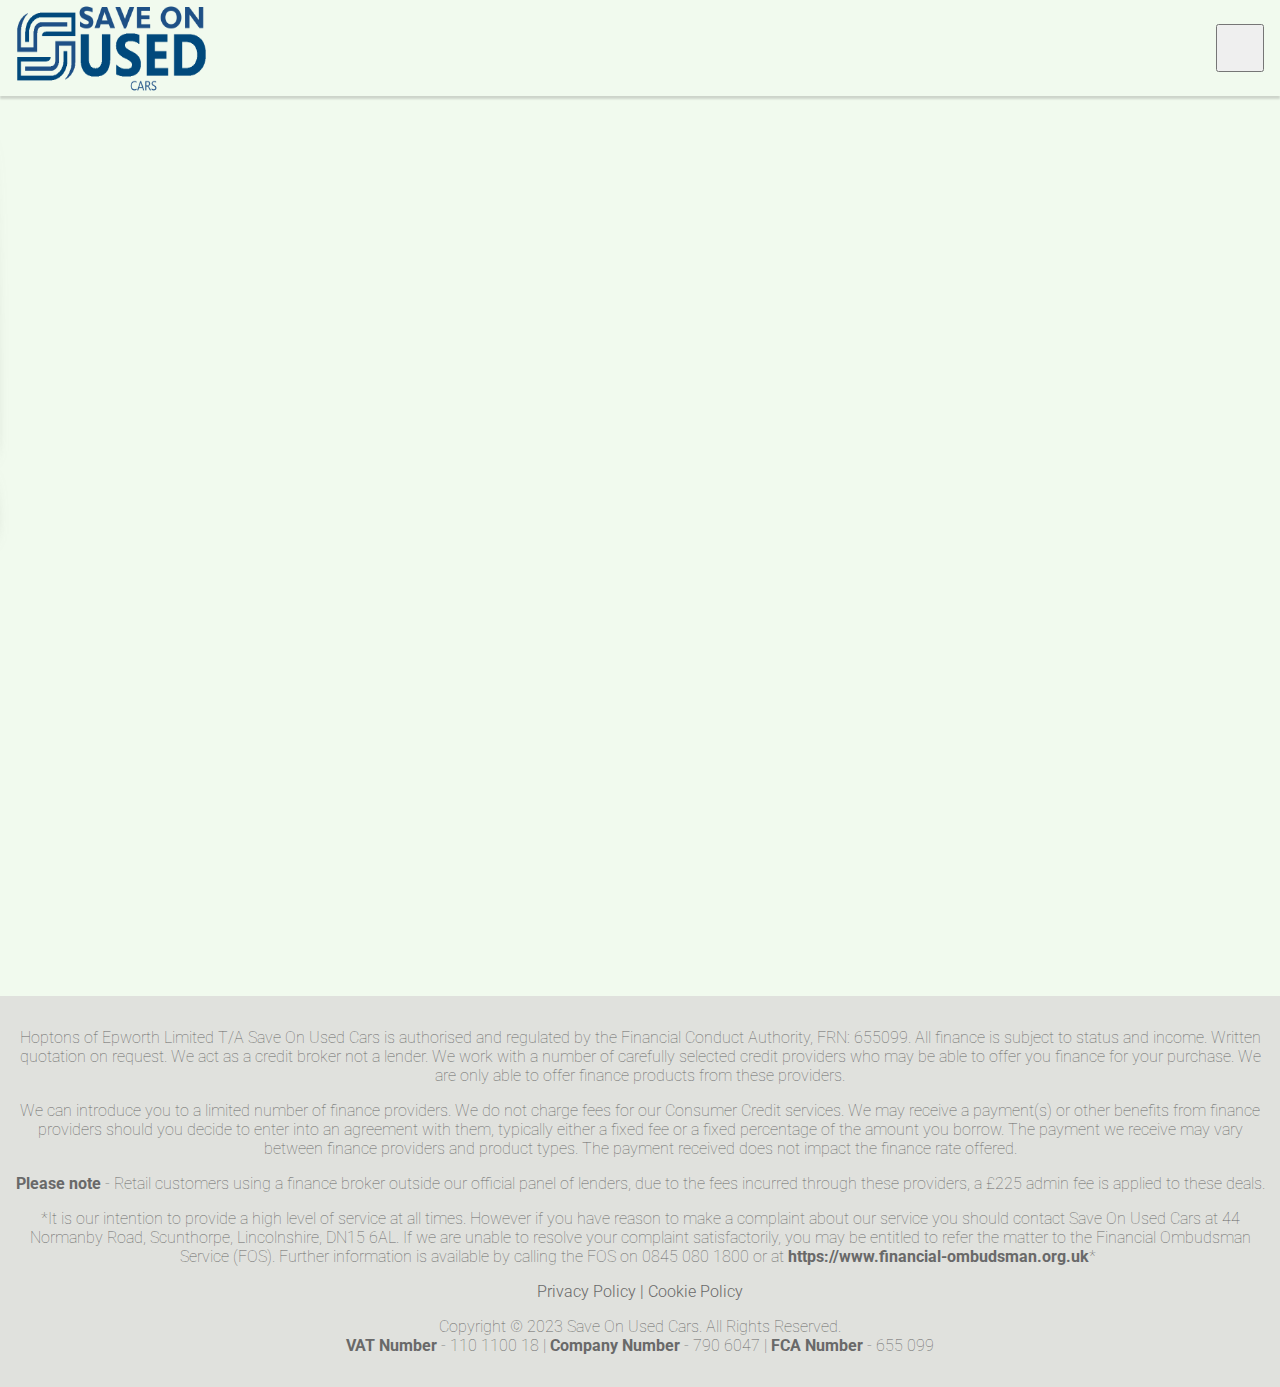
==== car.html @ ed20d9c0 "Created a way to load in and split json data into arrays of objects later used to initialise and dec" ====
<!DOCTYPE html>
<html lang="en">
  <head>
    <meta charset="UTF-8" />
    <meta name="viewport" content="width=device-width, initial-scale=1.0" />
    <title>Car</title>
    <link rel="stylesheet" href="./css/showcase.css" />
    <script type="module" src="./js/main.js" defer></script>
    <link
      rel="stylesheet"
      href="https://cdnjs.cloudflare.com/ajax/libs/font-awesome/6.4.0/css/all.min.css"
      integrity="sha512-iecdLmaskl7CVkqkXNQ/ZH/XLlvWZOJyj7Yy7tcenmpD1ypASozpmT/E0iPtmFIB46ZmdtAc9eNBvH0H/ZpiBw=="
      crossorigin="anonymous"
      referrerpolicy="no-referrer"
    />
    <script type="module" src="./js/main.js" defer></script>
    <link rel="stylesheet" href="/css/main.css" />
  </head>
  <body>
    <main></main>
  </body>
</html>
---- css/showcase.css ----
@import url("https://fonts.googleapis.com/css2?family=Roboto:wght@300;400;700&display=swap");
---- css/main.css ----
@import url("https://fonts.googleapis.com/css2?family=Roboto:wght@300;400;700&display=swap");

:root {
  /* COLORS */
  /* bright set: */
  --colour-feta-white: #f1faee;
  --colour-pearlbush-grey: #e0e1dd;
  --colour-indigo-dye-blue: #01497c;
  /* Dark set */
  --colour-riverbed-blue: #405661;
  --colour-marble-blue: #597081;
  /* Current Colours*/
  --colour-main: var(--colour-feta-white);
  --colour-primary: var(--colour-pearlbush-grey);
  --colour-secondary: var(--colour-indigo-dye-blue);
  --color-text-main: black;
  --color-text-primary: black;
  --color-text-secondary: white;
  /* Fonts */
  --font-sm: 1rem;
  --font-med: 1.5rem;
  --font-lrg: 2rem;
  --font-xl: 3rem;
  --font-xxl: 4rem;

  --font-family-default: "Roboto", sans-serif;
}

/* @media (prefers-color-scheme: dark) {
  body {
    --colour-main: var(--colour-riverbed-blue);
    --colour-primary: var(--colour-marble-blue);
    --colour-secondary: var(--colour-indigo-dye-blue);
  }
} */
*,
*::before,
*::after {
  margin: 0;
  padding: 0;
  box-sizing: border-box;
}
html {
  scroll-behavior: smooth;
}

body {
  background-color: var(--colour-main);
  font-size: 16px;
  font-family: var(--font-family-default);
  overflow-x: hidden;
  font-weight: 300;
}
body strong {
  font-weight: 700;
}
body h1 {
  font-size: var(--font-lrg);
}
body h2 {
  font-size: var(--font-med);
}
body p {
  font-size: var(--font-sm);
}
/* header styles */
header {
  position: relative;
  z-index: 20;
  box-shadow: 0 3px 2px rgba(0, 0, 0, 0.15);
}
header nav.navBar {
  background-color: var(--colour-main);
  position: relative;
  display: flex;
  align-items: center;
  justify-content: space-between;
  padding: 0.5rem 1rem;
  width: 100%;
  max-height: 6rem;
}
header nav.navBar div.navBarLogo {
  aspect-ratio: 291/141;
  max-height: 6rem;
  max-width: 12rem;
  width: 25%;
}
header nav.navBar div.navBarLogo img {
  width: 100%;
  height: 100%;
}
header nav.navBar button.navBarExpandButton {
  aspect-ratio: 1/1;
  max-width: 3rem;
  width: 100%;
}
ul.navLinks {
  position: absolute;
  z-index: 1;
  top: 100%;
  text-decoration: none;
  list-style: none;
  display: grid;
  grid-template-rows: 1fr 12fr;
  grid-auto-columns: 1fr;
  gap: 1rem;
  padding: 2rem 1rem;
  height: 100vh;
  width: 80%;
  left: -80%;
  background-color: var(--colour-primary);
  transition: left 0.25s linear;
}
ul.navLinks.open {
  left: 0;
}
ul.navLinks li {
  background: var(--colour-main);
  width: 100%;
  aspect-ratio: 1/1;
  border-radius: 0.3rem;
  position: relative;
  display: flex;
}
/* ul.navLinks li:first-child a,
ul.navLinks li:nth-child(3) a {
  align-items: ;
} */
ul.navLinks li:last-child {
  width: 100%;
  height: max(4rem, calc(4vw + 1rem));
  padding: 0.5rem;
  grid-column: span 3;
}
ul.navLinks li::before {
  content: "";
  position: absolute;
  inset: 5px;
  transform: translate(6px, 8px);
  z-index: -1;
  background: radial-gradient(ellipse at bottom, dimgray 70%, transparent);
  filter: blur(10px);
}
ul.navLinks li i.icon {
  position: absolute;
  inset: calc(60% - 7vw) 0 0 0;
  text-align: center;
  font-size: 7vw;
  color: var(--colour-secondary);
}

ul.navLinks li ul.navBarShowroomLinks {
  display: none;
}
ul.navLinks li a,
ul.navLinks li span {
  position: absolute;
  text-align: center;
  inset: 0;
  display: flex;
  align-items: end;
  justify-content: center;
  font-size: 4vw;
  color: var(--color-text-primary);
  font-weight: lighter;
  text-decoration: none;
  cursor: pointer;
}
ul.navLinks li span {
  align-items: center;
  font-size: max(4vw, var(--font-lrg));
}

/* end of header styles */

/* main styles */
main {
  position: relative;
  left: 0;
  transition: left 0.25s linear;
  min-height: 100vh;
  width: 100%;
  background: var(--colour-main);
}
main.navLinksisOpen {
  left: 80%;
}
main div.mainBlurMask {
  display: none;
  position: absolute;
  inset: 0;
  transition: opacity 0.25s;
  opacity: 0;
  z-index: 10;
  backdrop-filter: blur(4px);
}
main div.mainBlurMask.on {
  opacity: 1;
  display: block;
}
main div.headerLocationInfo {
  background-color: var(--colour-primary);
  width: 100%;
  height: fit-content;
  padding: 0.2rem;
  position: relative;
  z-index: 9;
}
main section.heroSection {
  height: fit-content;
  padding: 2rem 0.5rem;
  position: relative;
  display: flex;
  flex-direction: column;
  align-items: center;
  gap: 0.5rem;
  z-index: 5;
  overflow: hidden;
}
main section.heroSection div.heroDecorations {
  position: relative;
  z-index: -10;
}
main section.heroSection div.heroDecorations svg.circleOne {
  position: absolute;
  z-index: -5;
  width: 40vw;
  left: 5vw;
  top: -7vw;
}

main section.heroSection h2,
p {
  font-weight: lighter;
}
main section.heroSection h1 {
  font-weight: 5f00;
  text-align: center;
}
main section.heroSection h1 strong {
  font-weight: 700;
  color: var(--colour-indigo-dye-blue);
}
main section.heroSection h2 {
  text-align: center;
  padding: 0 0.5rem;
}
main section.heroSection button.heroCTAButton {
  position: relative;
  max-width: 25rem;
  height: max(4rem, calc(4vw + 1rem));
  max-height: 5.25rem;
  padding: 4vw 0.5rem;
  margin-top: 1rem;
  font-size: max(var(--font-lrg), calc(4vw + 1rem));
  font-family: var(--font-family-default);
  font-weight: 300;
  border: none;
  background: var(--colour-secondary);
  color: var(--color-text-secondary);
  border-radius: 4px;
  display: flex;
  gap: 1rem;
  align-items: center;
  transition: all 0.3s linear;
  cursor: pointer;
}
@media screen and (min-width: 64rem) {
  main section.heroSection button.heroCTAButton {
    font-size: 3.5rem;
    padding: 2.5rem 0.5rem;
  }
}
main section.heroSection button.heroCTAButton::before {
  content: "";
  position: absolute;
  inset: 5px;
  transform: translate(6px, 8px);
  z-index: -1;
  background: radial-gradient(ellipse at bottom, dimgray 70%, transparent);
  filter: blur(10px);
}
main section.heroSection button.heroCTAButton:hover {
  background-color: #405661;
  scale: 1.1;
}
main section.heroSection div.heroReviews {
  margin-top: 1rem;
  font-size: var(--font-sm);
  display: flex;
  flex-direction: column;
  align-items: center;
  gap: 0.25rem;
}
main section.heroSection div.heroReviews span.numberOfStars {
  color: orange;
}
main
  section.heroSection
  div.heroReviews
  div.heroReviewsSiteNumber
  a.websiteLink,
main section.heroSection div.heroReviews span strong {
  color: var(--colour-secondary);
}
main
  section.heroSection
  div.heroReviews
  div.heroReviewsSiteNumber
  a.websiteLink {
  text-decoration: none;
}
main section.heroSection div.heroImage {
  margin-top: 2rem;
  position: relative;
  aspect-ratio: 1.5/1;
  width: 100%;
  max-height: 42rem;
  overflow: hidden-x;
  z-index: -2;
}
main section.heroSection div.heroImage img:first-child {
  position: absolute;
  width: 130%;
  max-width: 79rem;
  right: max(-35%, -20.5rem);
  height: 130%;
  max-height: 53rem;
  bottom: -15%;
  z-index: 1;
  visibility: visible;
}

main section.heroSection div.heroImage svg.circleOne {
  width: 100vw;
  max-width: 64rem;
  position: absolute;
  left: min(0%, 19.2rem);
  bottom: -10%;
  z-index: -1;
}
main section.heroSection div.heroImage svg.rectangleOne {
  width: 115vw;
  max-width: 98rem;
  position: absolute;
  bottom: max(-85vw, -86rem);
  z-index: -1;
  right: max(-10%, -11rem);
  transform: rotate(75deg);
}
main section.aboutUsSection {
  position: relative;
  z-index: 5;
  background-color: lightblue;
  padding: 4rem 1rem;
  display: flex;
  flex-direction: column;
  gap: 1rem;
  border-top: 0.5rem solid var(--colour-secondary);
}
main section.aboutUsSection div.aboutDecorations {
  position: absolute;
  inset: 0;
  display: flex;
  align-items: center;
  justify-content: center;
  overflow: hidden;
  max-width: 64rem;
  margin: auto;
}
main section.aboutUsSection div.aboutDecorations img {
  aspect-ratio: 1/1;
  width: min(70vw, 70vh);
  max-width: 32rem;
  z-index: -1;
  opacity: 0.1;
}
main section.aboutUsSection h1,
main section.aboutUsSection h2,
main section.aboutUsSection p {
  color: var(--colour-riverbed-blue);
  text-align: center;
  font-weight: 300;
  width: 100%;
  max-width: 82rem;
  padding: 0 0.5rem;
  margin: auto;
}
main section.aboutUsSection h1 strong,
main section.aboutUsSection h2 strong {
  color: var(--colour-secondary);
}
main section.aboutUsSection h1 strong {
  font-size: calc(var(--font-xl) + 0.25rem);
}
main section.aboutUsSection h2 {
  font-size: calc(var(--font-lrg) + 0.25rem);
}

main section.aboutUsSection p {
  font-size: calc(var(--font-med) + 0.25rem);
}

main section.carSearchSection {
  padding: 2rem 1rem;
  display: flex;
  flex-direction: column;
  gap: 1rem;
  align-items: center;
  height: 305px;
  transition: height 0.25s linear;
}
main section.carSearchSection h2 {
  color: #3c3c3c;
}
main section.carSearchSection form.carSearchForm {
  display: grid;
  width: 100%;
  grid-template-columns: 1fr 1fr;
  row-gap: 0.5rem;
  column-gap: 0.25rem;
  max-width: 70rem;
  position: relative;
  z-index: 5;
  overflow: hidden;
  height: 154px;
  transition: height 0.25s ease-in-out;
}

main section.carSearchSection button.carSearchMoreOptionsButton {
  outline: none;
  border: none;
  background: none;
  font-size: calc(var(--font-med) - 0.2rem);
  border-bottom: 2px solid black;
  color: #3c3c3c;
}
main section.carSearchSection button.carSearchMoreOptionsButton:hover {
  border-bottom: 2px solid var(--colour-secondary);
  color: var(--colour-secondary);
}
select {
  display: inline-block;
  font: inherit;
  line-height: 1.5;
  margin: 0;
  -webkit-box-sizing: border-box;
  -moz-box-sizing: border-box;
  box-sizing: border-box;
  appearance: none;
  -webkit-appearance: none;
  -moz-appearance: none;
}
main section.carSearchSection form.carSearchForm select {
  padding: 0.5rem;
  border-radius: 0.2rem;
  border: 1px solid var(--colour-primary);
  background: var(--colour-main);
  color: var(--colour-secondary);
  font-weight: 300;
  font-family: var(--font-family-default);
  cursor: pointer;
  position: relative;
}
main section.carSearchSection form.carSearchForm select {
  background-image: linear-gradient(
      45deg,
      transparent 50%,
      var(--colour-secondary) 50%
    ),
    linear-gradient(135deg, var(--colour-secondary) 50%, transparent 50%),
    linear-gradient(to right, #ccc, #ccc);
  background-position: calc(100% - 20px) calc(1em + 2px),
    calc(100% - 15px) calc(1em + 2px), calc(100% - 2.5em) 0.5em;
  background-size: 5px 5px, 5px 5px, 1px 1.5em;
  background-repeat: no-repeat;
}
main section.carSearchSection form.carSearchForm select:focus {
  color: var(--colour-secondary);
}

main section.carSearchSection form.carSearchForm select:focus {
  background-image: linear-gradient(
      45deg,
      var(--colour-secondary) 50%,
      transparent 50%
    ),
    linear-gradient(135deg, transparent 50%, var(--colour-secondary) 50%),
    linear-gradient(to right, #ccc, #ccc);
  background-position: calc(100% - 15px) 1em, calc(100% - 20px) 1em,
    calc(100% - 2.5em) 0.5em;
  background-size: 5px 5px, 5px 5px, 1px 1.5em;
  background-repeat: no-repeat;
  border-color: var(--colour-secondary);
  outline: 0;
}
main section.carSearchSection form.carSearchForm select[lastElement] {
  grid-column: span 2;
  max-width: 35rem;
  width: 100%;
  margin: auto;
}
main section.carSearchSection form.carSearchForm select option {
  font-weight: normal;
  display: block;
  white-space-collapse: collapse;
  text-wrap: nowrap;
  padding: 0.25rem;
}
main section.carSearchSection form.carSearchForm button {
  font-family: var(--font-family-default);
  font-weight: 300;
  border: none;
  background: var(--colour-secondary);
  color: var(--color-text-secondary);
  border-radius: 4px;
  display: flex;
  gap: 2rem;
  align-items: center;
  justify-content: center;
  width: 100%;
  grid-column: span 2;
  transition: all 0.3s linear;
  cursor: pointer;
  padding: 0.5rem;
  font-size: var(--font-lrg);
  max-width: 35rem;
  margin: auto;
  position: relative;
}
main section.carSearchSection form.carSearchForm button::before {
  content: "";
  position: absolute;
  inset: 2px;
  transform: translate(6px, 8px);
  z-index: -1;
  background: radial-gradient(ellipse at bottom, dimgray 70%, transparent);
  filter: blur(10px);
}
main section.contactSection {
  background: var(--colour-secondary);
  display: grid;
  grid: auto;
  color: var(--color-text-secondary);
  padding: 2rem 0;
  position: relative;
  z-index: 5;
}
main section.contactSection div {
  width: 100%;
  max-width: 64rem;
  margin: auto;
  display: flex;
  flex-direction: column;
  gap: 0.25rem;
  align-items: center;
  text-align: center;
  border-bottom: 2px solid var(--color-text-secondary);
  border-image-slice: 1;
  border-image-source: linear-gradient(
    to right,
    transparent,
    var(--color-text-secondary),
    transparent
  );
  margin-bottom: 1rem;
}

main section.contactSection div h2,
main section.contactSection div h3 {
  margin-bottom: 0.5rem;
}
main section.contactSection div p:last-child {
  margin-bottom: 1rem;
}
main section.contactSection div h2 {
  font-size: var(--font-lrg);
  font-weight: 700;
}
main section.contactSection div h3 {
  font-size: var(--font-med);
  font-weight: 400;
}
main section.contactSection div p {
  font-size: calc(var(--font-sm) + 0.25rem);
  font-weight: 300;
}
main section.carCarouselSection {
  display: grid;
  grid-template-columns: 1fr;
  gap: 0.2rem;
  align-items: center;
  place-items: center;
}
main section.carCArouselSection h1 {
  text-align: center;
}
main section.carCarouselSection div.carCarousel {
  position: relative;
  width: 100%;
  max-width: 50rem;
  aspect-ratio: 4/3;
  z-index: 5;
}
main section.carCarouselSection div.carCarousel button.carousel-button {
  position: absolute;
  z-index: 5;
  font-size: 4rem;
  line-height: 25px;
  width: 100%;
  max-width: 4rem;
  background-color: transparent;
  border: 2px solid transparent;
  backdrop-filter: blur(0px);
  height: 100%;
  color: transparent;
  transition: backdrop-filter 0.64s, border 0.64s, color 0.96s;
}
main section.carCarouselSection div.carCarousel button.carousel-button:hover {
  border: 2px solid var(--colour-marble-blue);
  backdrop-filter: blur(3px);
  color: azure;
}
main section.carCarouselSection div.carCarousel button.carousel-button-right {
  right: 0%;
}
main section.carCarouselSection div.carCarousel ul.carousel {
  width: 100%;
  aspect-ratio: 4/3;

  position: relative;
  display: flex;
  align-items: center;
  justify-content: center;
  overflow: hidden;
}
/* @media screen and (min-width: 64rem) {
  main section.carCarouselSection div.carCarousel ul.carousel {
    overflow: visible;
  }
} */

main section.carCarouselSection div.carCarousel li.carCard {
  position: absolute;
  width: 100%;
  left: -100%;
  opacity: 0;
  z-index: -3;
  transition: opacity 1ms, left 650ms;
}
main section.carCarouselSection div.carCarousel li.carCard::before {
  position: absolute;
  color: aliceblue;
  inset: 0 0 100% 0;
  opacity: 1;
  background-color: #40566195;
  display: flex;
  font-size: var(--font-lrg);
  flex-direction: column;
  align-items: center;
  padding-top: 0.35rem;
  justify-content: start;
  transition: inset 0.5s linear;
}
main section.carCarouselSection div.carCarousel li.carCard:hover::before {
  position: absolute;
  inset: 0;
  content: attr(cartitle);
  color: aliceblue;
  opacity: 1;
  background-color: #40566195;
  display: flex;
  font-size: var(--font-lrg);
  flex-direction: column;
  align-items: center;
  padding-top: 0.35rem;
  justify-content: start;
}
main section.carCarouselSection div.carCarousel li.carCard[data-active] {
  left: 0;
  opacity: 1;
  z-index: 1;
}

main
  section.carCarouselSection
  div.carCarousel
  li.carCard[data-direction="right"] {
  left: -100%;
  opacity: 1;
  z-index: -1;
  /*   scale: 0.96;
  opacity: 0.6; */
}
main
  section.carCarouselSection
  div.carCarousel
  li.carCard[data-direction="left"] {
  left: 100%;
  opacity: 1;
  z-index: -1;
  /* scale: 0.96;
  opacity: 0.6; */
}
main section.carCarouselSection div.carCarousel li.carCard[data-transition] {
  z-index: 2;
}
main section.carCarouselSection div.carCarousel li.carCard a {
  position: absolute;
  display: block;
  inset: 0;
  z-index: 0;
}
main section.carCarouselSection div.carCarousel li.carCard img {
  width: 100%;
}

/* end of main styles */
/* footer styles*/
footer section.footerGrid {
  display: grid;
  gap: 1rem;
  grid-template-columns: 1fr;
  position: relative;
  padding: 2rem 0.5rem;
  z-index: 5;
  text-align: center;
  background-color: var(--colour-primary);
}
footer section.footerGrid,
footer section.footerGrid * {
  color: dimgray;
  text-decoration: none;
}
/* footerGrid */
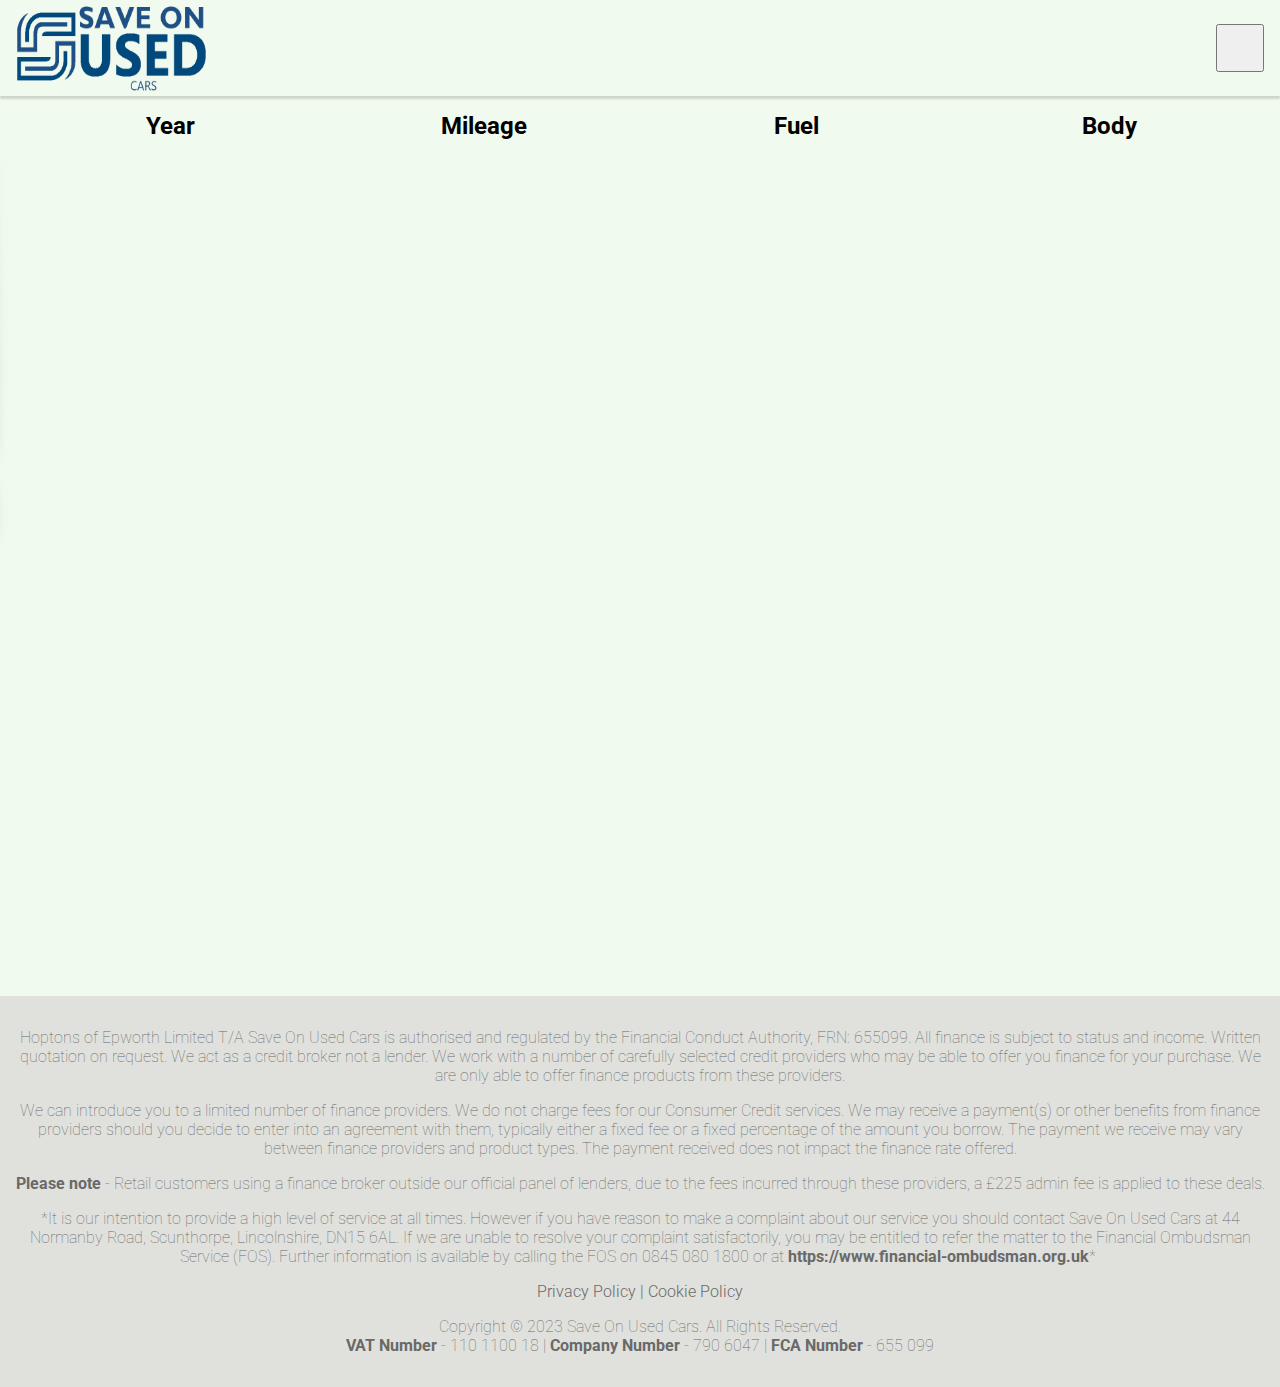
==== commit d54ca3ae: "Major steps forward to completion of this project. Showcase is set up with some functionality still " ====
--- a/car.html
+++ b/car.html
@@ -14,9 +14,33 @@
       referrerpolicy="no-referrer"
     />
     <script type="module" src="./js/main.js" defer></script>
+    <script type="module" src="./js/car.js" defer></script>
     <link rel="stylesheet" href="/css/main.css" />
+    <link rel="stylesheet" href="/css/car.css" />
   </head>
   <body>
-    <main></main>
+    <main>
+      <div class="infobox">
+        <div class="makeModelBox">
+          <h1 class="make"></h1>
+          <h1 class="model"></h1>
+          <a href="" class="sharebutton"></a>
+        </div>
+        <div class="yearMilageFuelBodyBox grid-4">
+          <h2>Year</h2>
+          <h2>Mileage</h2>
+          <h2>Fuel</h2>
+          <h2>Body</h2>
+          <h2 class="year"></h2>
+          <h2 class="mileage"></h2>
+          <h2 class="fuel"></h2>
+          <h2 class="body"></h2>
+        </div>
+        <div class="priceFinanceBox">
+          <h1 class="price"></h1>
+          <h2 class="finance"></h2>
+        </div>
+      </div>
+    </main>
   </body>
 </html>
--- a/css/showcase.css
+++ b/css/showcase.css
@@ -1 +1,133 @@
-@import url("https://fonts.googleapis.com/css2?family=Roboto:wght@300;400;700&display=swap");
+div.container {
+  position: relative;
+  z-index: 0;
+  display: grid;
+  padding: 0.5rem;
+  gap: 0.5rem;
+}
+div.card {
+  position: relative;
+  background-color: var(--colour-main);
+  border-radius: 1% 1% 2% 2% / 1% 1% 2% 2%;
+  /* border-bottom: 2px solid var(--colour-secondary); */
+}
+div.card::before {
+  content: "";
+  position: absolute;
+  inset: 5px;
+  transform: translate(4px, 6px);
+  z-index: -1;
+  background: radial-gradient(ellipse at bottom, dimgray 70%, transparent);
+  filter: blur(10px);
+}
+div.card a {
+  position: absolute;
+  inset: 0;
+}
+.card-top {
+  display: flex;
+  justify-content: space-between;
+  align-items: center;
+  padding: 1rem;
+}
+.card-top-car-names {
+  display: flex;
+  flex-direction: column;
+  gap: 0.25rem;
+}
+.card-top-car-names h1 {
+  color: var(--colour-secondary);
+  font-size: var(--font-lrg);
+}
+.card-top-car-names h2 {
+  font-weight: 400;
+}
+.card-top-price {
+  text-align: center;
+}
+.card-top-price h2 {
+  font-size: var(--font-med);
+  font-weight: 500;
+}
+.card-top-price h3 {
+  font-size: var(--font-sm);
+  font-weight: 300;
+}
+div.card-content {
+  width: 100%;
+  border-radius: 0.2rem;
+  overflow: hidden;
+}
+div.card-content img {
+  width: 100%;
+}
+div.card-bottom {
+  display: grid;
+  grid-template-columns: 1fr 1fr 1fr 1fr;
+  text-align: center;
+  padding: 1rem 0;
+}
+.pageSettings {
+  display: flex;
+  justify-content: space-between;
+  padding: 0.25rem 0.5rem;
+  border-bottom: 2px solid var(--colour-primary);
+}
+
+select {
+  padding: 0.5rem;
+  width: min-content;
+  padding-right: 3rem;
+  border-radius: 0.2rem;
+  border: 1px solid var(--colour-primary);
+  background: var(--colour-main);
+  color: var(--colour-secondary);
+  font-weight: 300;
+  font-family: var(--font-family-default);
+  cursor: pointer;
+  position: relative;
+}
+select {
+  background-image: linear-gradient(
+      45deg,
+      transparent 50%,
+      var(--colour-secondary) 50%
+    ),
+    linear-gradient(135deg, var(--colour-secondary) 50%, transparent 50%),
+    linear-gradient(to right, #ccc, #ccc);
+  background-position: calc(100% - 20px) calc(1em + 2px),
+    calc(100% - 15px) calc(1em + 2px), calc(100% - 2.5em) 0.5em;
+  background-size: 5px 5px, 5px 5px, 1px 1.5em;
+  background-repeat: no-repeat;
+}
+
+select:focus {
+  color: var(--colour-secondary);
+}
+select:focus {
+  background-image: linear-gradient(
+      45deg,
+      var(--colour-secondary) 50%,
+      transparent 50%
+    ),
+    linear-gradient(135deg, transparent 50%, var(--colour-secondary) 50%),
+    linear-gradient(to right, #ccc, #ccc);
+  background-position: calc(100% - 15px) 1em, calc(100% - 20px) 1em,
+    calc(100% - 2.5em) 0.5em;
+  background-size: 5px 5px, 5px 5px, 1px 1.5em;
+  background-repeat: no-repeat;
+  border-color: var(--colour-secondary);
+  outline: 0;
+}
+select option {
+  font-weight: normal;
+  display: block;
+  white-space-collapse: collapse;
+  text-wrap: nowrap;
+  padding: 0.25rem;
+}
+button {
+  font-size: var(--font-med);
+  width: min-content;
+  padding: 0.5rem;
+}
--- a/css/car.css
+++ b/css/car.css
@@ -0,0 +1,22 @@
+main div.infobox {
+  display: flex;
+  flex-direction: column;
+}
+
+main div.infobox div.makeModelBox {
+  display: flex;
+  padding: 0.5rem 1rem 0.5rem 1rem;
+  gap: 3rem;
+}
+
+main div.yearMilageFuelBodyBox {
+  display: grid;
+  grid-template-columns: 1fr 1fr 1fr 1fr;
+  gap: 0.25rem;
+
+  padding: 0 1rem;
+  text-align: center;
+}
+main div.priceFinanceBox {
+  padding: 1rem;
+}
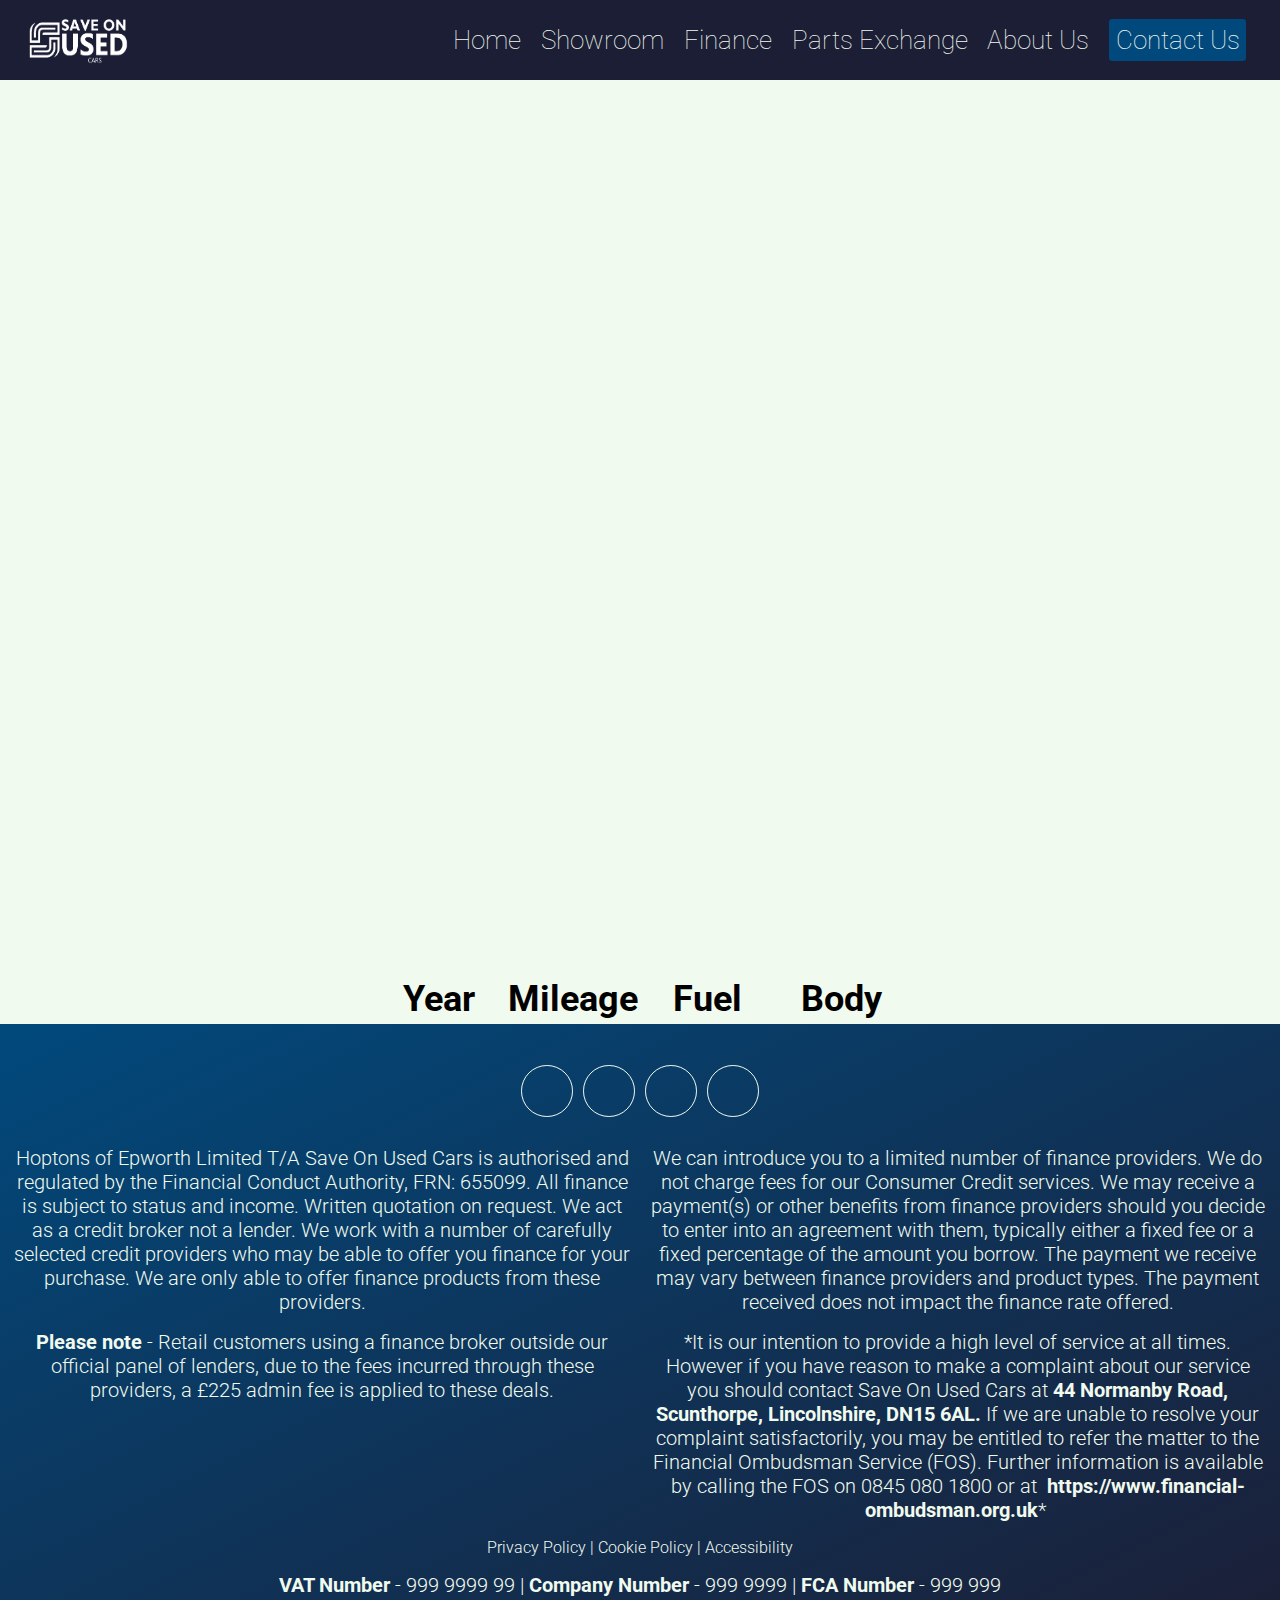
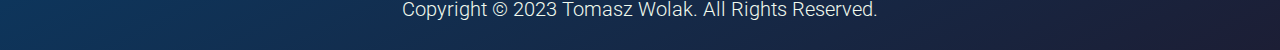
==== commit 37082b26: "Various additions to code such as revamping car.js and showroom.js" ====
--- a/car.html
+++ b/car.html
@@ -4,42 +4,67 @@
     <meta charset="UTF-8" />
     <meta name="viewport" content="width=device-width, initial-scale=1.0" />
     <title>Car</title>
-    <link rel="stylesheet" href="./css/showcase.css" />
     <script type="module" src="./js/main.js" defer></script>
+    <script type="module" src="./js/pages/car.js" defer></script>
+    <link rel="stylesheet" href="/css/main.css" />
+    <link rel="stylesheet" href="/css/car.css" />
     <link
       rel="stylesheet"
-      href="https://cdnjs.cloudflare.com/ajax/libs/font-awesome/6.4.0/css/all.min.css"
-      integrity="sha512-iecdLmaskl7CVkqkXNQ/ZH/XLlvWZOJyj7Yy7tcenmpD1ypASozpmT/E0iPtmFIB46ZmdtAc9eNBvH0H/ZpiBw=="
+      href="https://cdnjs.cloudflare.com/ajax/libs/font-awesome/6.4.2/css/all.min.css"
+      integrity="sha512-z3gLpd7yknf1YoNbCzqRKc4qyor8gaKU1qmn+CShxbuBusANI9QpRohGBreCFkKxLhei6S9CQXFEbbKuqLg0DA=="
       crossorigin="anonymous"
       referrerpolicy="no-referrer"
     />
-    <script type="module" src="./js/main.js" defer></script>
-    <script type="module" src="./js/car.js" defer></script>
-    <link rel="stylesheet" href="/css/main.css" />
-    <link rel="stylesheet" href="/css/car.css" />
   </head>
   <body>
     <main>
-      <div class="infobox">
-        <div class="makeModelBox">
-          <h1 class="make"></h1>
-          <h1 class="model"></h1>
-          <a href="" class="sharebutton"></a>
+      <!-- code -->
+      <div class="car-info-top">
+        <a href="" class="sharebutton"
+          ><i class="fa-solid fa-share-nodes"></i
+        ></a>
+        <h2>
+          <span class="title-year"></span> <span class="title-make"></span>
+          <span class="title-model"></span>
+        </h2>
+        <div class="priceFinanceBox">
+          <h2 class="price"></h2>
+          <h3 class="finance"></h3>
         </div>
-        <div class="yearMilageFuelBodyBox grid-4">
-          <h2>Year</h2>
-          <h2>Mileage</h2>
-          <h2>Fuel</h2>
-          <h2>Body</h2>
-          <h2 class="year"></h2>
-          <h2 class="mileage"></h2>
-          <h2 class="fuel"></h2>
-          <h2 class="body"></h2>
+      </div>
+      <section class="slide-carousel-section">
+        <div class="slide-carousel" data-carousel aria-label="Slide Carousel">
+          <button
+            class="carousel-button carousel-button-left"
+            data-carousel-button="prev"
+            aria-label="Previous Slide"
+          >
+            <i class="fa-solid fa-chevron-left" aria-hidden="true"></i>
+          </button>
+          <button
+            class="carousel-button carousel-button-right"
+            data-carousel-button="next"
+            aria-label="Next Slide"
+          >
+            <i class="fa-solid fa-chevron-right" aria-hidden="true"></i>
+          </button>
+          <ul
+            data-slides
+            class="carousel"
+            aria-live="polite"
+            aria-label="Vehicle Slides"
+          ></ul>
         </div>
-        <div class="priceFinanceBox">
-          <h1 class="price"></h1>
-          <h2 class="finance"></h2>
-        </div>
+      </section>
+      <div class="yearMilageFuelBodyBox grid-4">
+        <h2>Year</h2>
+        <h2>Mileage</h2>
+        <h2>Fuel</h2>
+        <h2>Body</h2>
+        <h2 class="year"></h2>
+        <h2 class="mileage"></h2>
+        <h2 class="fuel"></h2>
+        <h2 class="body"></h2>
       </div>
     </main>
   </body>
--- a/css/main.css
+++ b/css/main.css
@@ -2,37 +2,55 @@
 
 :root {
   /* COLORS */
-  /* bright set: */
+  /**/
+  --colour-midnight-express-blue: #1c1e35;
+  --colour-storm-grey: #747884;
   --colour-feta-white: #f1faee;
-  --colour-pearlbush-grey: #e0e1dd;
   --colour-indigo-dye-blue: #01497c;
-  /* Dark set */
-  --colour-riverbed-blue: #405661;
-  --colour-marble-blue: #597081;
+  --colour-torch-red: #f80e24;
+  --colour-night-black: #080f0f;
+
   /* Current Colours*/
   --colour-main: var(--colour-feta-white);
-  --colour-primary: var(--colour-pearlbush-grey);
+  --colour-primary: var(--colour-midnight-express-blue);
   --colour-secondary: var(--colour-indigo-dye-blue);
-  --color-text-main: black;
-  --color-text-primary: black;
-  --color-text-secondary: white;
+  --colour-teritary: var(--colour-storm-grey);
+
+  --colour-text-main: var(--colour-night-black);
+  --colour-text-primary: var(--colour-feta-white);
+  --colour-text-special: var(--colour-indigo-dye-blue);
+
   /* Fonts */
   --font-sm: 1rem;
-  --font-med: 1.5rem;
-  --font-lrg: 2rem;
-  --font-xl: 3rem;
-  --font-xxl: 4rem;
+  --font-med: 1.28rem;
+  --font-lrg: 1.6rem;
+  --font-xl: 2.24rem;
+  --font-xxl: 2.88rem;
 
   --font-family-default: "Roboto", sans-serif;
-}
-
-/* @media (prefers-color-scheme: dark) {
-  body {
-    --colour-main: var(--colour-riverbed-blue);
-    --colour-primary: var(--colour-marble-blue);
-    --colour-secondary: var(--colour-indigo-dye-blue);
-  }
-} */
+
+  --border-size-standard: 0.32rem;
+  --border-size-thick: 0.64rem;
+
+  --border-radius-standard: 0.2rem;
+  --border-radius-outer: 0.4rem;
+
+  --padding-thin: 0.4rem;
+  --padding-standard: 0.8rem;
+  --padding-thick: 1.2rem;
+  --padding-thicker: 1.8rem;
+
+  --shadow-gradient: radial-gradient(
+    ellipse at bottom,
+    var(--colour-midnight-express-blue) 70%,
+    transparent 95%
+  );
+
+  --page-content-width: 102rem;
+  --menu-width: 80vw;
+}
+
+/*General styles*/
 *,
 *::before,
 *::after {
@@ -40,429 +58,41 @@
   padding: 0;
   box-sizing: border-box;
 }
+*::marker {
+  content: none;
+}
 html {
   scroll-behavior: smooth;
 }
-
 body {
   background-color: var(--colour-main);
   font-size: 16px;
   font-family: var(--font-family-default);
-  overflow-x: hidden;
   font-weight: 300;
 }
 body strong {
   font-weight: 700;
 }
 body h1 {
+  font-size: var(--font-xl);
+}
+body h2 {
   font-size: var(--font-lrg);
 }
-body h2 {
+body p {
   font-size: var(--font-med);
 }
-body p {
-  font-size: var(--font-sm);
-}
-/* header styles */
-header {
-  position: relative;
-  z-index: 20;
-  box-shadow: 0 3px 2px rgba(0, 0, 0, 0.15);
-}
-header nav.navBar {
-  background-color: var(--colour-main);
-  position: relative;
-  display: flex;
-  align-items: center;
-  justify-content: space-between;
-  padding: 0.5rem 1rem;
-  width: 100%;
-  max-height: 6rem;
-}
-header nav.navBar div.navBarLogo {
-  aspect-ratio: 291/141;
-  max-height: 6rem;
-  max-width: 12rem;
-  width: 25%;
-}
-header nav.navBar div.navBarLogo img {
-  width: 100%;
-  height: 100%;
-}
-header nav.navBar button.navBarExpandButton {
-  aspect-ratio: 1/1;
-  max-width: 3rem;
-  width: 100%;
-}
-ul.navLinks {
-  position: absolute;
-  z-index: 1;
-  top: 100%;
-  text-decoration: none;
-  list-style: none;
-  display: grid;
-  grid-template-rows: 1fr 12fr;
-  grid-auto-columns: 1fr;
-  gap: 1rem;
-  padding: 2rem 1rem;
-  height: 100vh;
-  width: 80%;
-  left: -80%;
-  background-color: var(--colour-primary);
-  transition: left 0.25s linear;
-}
-ul.navLinks.open {
-  left: 0;
-}
-ul.navLinks li {
-  background: var(--colour-main);
-  width: 100%;
-  aspect-ratio: 1/1;
-  border-radius: 0.3rem;
-  position: relative;
-  display: flex;
-}
-/* ul.navLinks li:first-child a,
-ul.navLinks li:nth-child(3) a {
-  align-items: ;
-} */
-ul.navLinks li:last-child {
-  width: 100%;
-  height: max(4rem, calc(4vw + 1rem));
-  padding: 0.5rem;
-  grid-column: span 3;
-}
-ul.navLinks li::before {
-  content: "";
-  position: absolute;
-  inset: 5px;
-  transform: translate(6px, 8px);
-  z-index: -1;
-  background: radial-gradient(ellipse at bottom, dimgray 70%, transparent);
-  filter: blur(10px);
-}
-ul.navLinks li i.icon {
-  position: absolute;
-  inset: calc(60% - 7vw) 0 0 0;
-  text-align: center;
-  font-size: 7vw;
-  color: var(--colour-secondary);
-}
-
-ul.navLinks li ul.navBarShowroomLinks {
-  display: none;
-}
-ul.navLinks li a,
-ul.navLinks li span {
-  position: absolute;
-  text-align: center;
-  inset: 0;
-  display: flex;
-  align-items: end;
-  justify-content: center;
-  font-size: 4vw;
-  color: var(--color-text-primary);
-  font-weight: lighter;
-  text-decoration: none;
-  cursor: pointer;
-}
-ul.navLinks li span {
-  align-items: center;
-  font-size: max(4vw, var(--font-lrg));
-}
-
-/* end of header styles */
-
-/* main styles */
-main {
-  position: relative;
-  left: 0;
-  transition: left 0.25s linear;
-  min-height: 100vh;
-  width: 100%;
-  background: var(--colour-main);
-}
-main.navLinksisOpen {
-  left: 80%;
-}
-main div.mainBlurMask {
-  display: none;
-  position: absolute;
-  inset: 0;
-  transition: opacity 0.25s;
-  opacity: 0;
-  z-index: 10;
-  backdrop-filter: blur(4px);
-}
-main div.mainBlurMask.on {
-  opacity: 1;
-  display: block;
-}
-main div.headerLocationInfo {
-  background-color: var(--colour-primary);
-  width: 100%;
-  height: fit-content;
-  padding: 0.2rem;
-  position: relative;
-  z-index: 9;
-}
-main section.heroSection {
-  height: fit-content;
-  padding: 2rem 0.5rem;
-  position: relative;
-  display: flex;
-  flex-direction: column;
-  align-items: center;
-  gap: 0.5rem;
-  z-index: 5;
-  overflow: hidden;
-}
-main section.heroSection div.heroDecorations {
-  position: relative;
-  z-index: -10;
-}
-main section.heroSection div.heroDecorations svg.circleOne {
-  position: absolute;
-  z-index: -5;
-  width: 40vw;
-  left: 5vw;
-  top: -7vw;
-}
-
-main section.heroSection h2,
-p {
-  font-weight: lighter;
-}
-main section.heroSection h1 {
-  font-weight: 5f00;
-  text-align: center;
-}
-main section.heroSection h1 strong {
-  font-weight: 700;
-  color: var(--colour-indigo-dye-blue);
-}
-main section.heroSection h2 {
-  text-align: center;
-  padding: 0 0.5rem;
-}
-main section.heroSection button.heroCTAButton {
-  position: relative;
-  max-width: 25rem;
-  height: max(4rem, calc(4vw + 1rem));
-  max-height: 5.25rem;
-  padding: 4vw 0.5rem;
-  margin-top: 1rem;
-  font-size: max(var(--font-lrg), calc(4vw + 1rem));
-  font-family: var(--font-family-default);
-  font-weight: 300;
-  border: none;
-  background: var(--colour-secondary);
-  color: var(--color-text-secondary);
-  border-radius: 4px;
-  display: flex;
-  gap: 1rem;
-  align-items: center;
-  transition: all 0.3s linear;
-  cursor: pointer;
-}
-@media screen and (min-width: 64rem) {
-  main section.heroSection button.heroCTAButton {
-    font-size: 3.5rem;
-    padding: 2.5rem 0.5rem;
-  }
-}
-main section.heroSection button.heroCTAButton::before {
-  content: "";
-  position: absolute;
-  inset: 5px;
-  transform: translate(6px, 8px);
-  z-index: -1;
-  background: radial-gradient(ellipse at bottom, dimgray 70%, transparent);
-  filter: blur(10px);
-}
-main section.heroSection button.heroCTAButton:hover {
-  background-color: #405661;
-  scale: 1.1;
-}
-main section.heroSection div.heroReviews {
-  margin-top: 1rem;
-  font-size: var(--font-sm);
-  display: flex;
-  flex-direction: column;
-  align-items: center;
-  gap: 0.25rem;
-}
-main section.heroSection div.heroReviews span.numberOfStars {
-  color: orange;
-}
-main
-  section.heroSection
-  div.heroReviews
-  div.heroReviewsSiteNumber
-  a.websiteLink,
-main section.heroSection div.heroReviews span strong {
-  color: var(--colour-secondary);
-}
-main
-  section.heroSection
-  div.heroReviews
-  div.heroReviewsSiteNumber
-  a.websiteLink {
-  text-decoration: none;
-}
-main section.heroSection div.heroImage {
-  margin-top: 2rem;
-  position: relative;
-  aspect-ratio: 1.5/1;
-  width: 100%;
-  max-height: 42rem;
-  overflow: hidden-x;
-  z-index: -2;
-}
-main section.heroSection div.heroImage img:first-child {
-  position: absolute;
-  width: 130%;
-  max-width: 79rem;
-  right: max(-35%, -20.5rem);
-  height: 130%;
-  max-height: 53rem;
-  bottom: -15%;
-  z-index: 1;
-  visibility: visible;
-}
-
-main section.heroSection div.heroImage svg.circleOne {
-  width: 100vw;
-  max-width: 64rem;
-  position: absolute;
-  left: min(0%, 19.2rem);
-  bottom: -10%;
-  z-index: -1;
-}
-main section.heroSection div.heroImage svg.rectangleOne {
-  width: 115vw;
-  max-width: 98rem;
-  position: absolute;
-  bottom: max(-85vw, -86rem);
-  z-index: -1;
-  right: max(-10%, -11rem);
-  transform: rotate(75deg);
-}
-main section.aboutUsSection {
-  position: relative;
-  z-index: 5;
-  background-color: lightblue;
-  padding: 4rem 1rem;
-  display: flex;
-  flex-direction: column;
-  gap: 1rem;
-  border-top: 0.5rem solid var(--colour-secondary);
-}
-main section.aboutUsSection div.aboutDecorations {
-  position: absolute;
-  inset: 0;
-  display: flex;
-  align-items: center;
-  justify-content: center;
-  overflow: hidden;
-  max-width: 64rem;
-  margin: auto;
-}
-main section.aboutUsSection div.aboutDecorations img {
-  aspect-ratio: 1/1;
-  width: min(70vw, 70vh);
-  max-width: 32rem;
-  z-index: -1;
-  opacity: 0.1;
-}
-main section.aboutUsSection h1,
-main section.aboutUsSection h2,
-main section.aboutUsSection p {
-  color: var(--colour-riverbed-blue);
-  text-align: center;
-  font-weight: 300;
-  width: 100%;
-  max-width: 82rem;
-  padding: 0 0.5rem;
-  margin: auto;
-}
-main section.aboutUsSection h1 strong,
-main section.aboutUsSection h2 strong {
-  color: var(--colour-secondary);
-}
-main section.aboutUsSection h1 strong {
-  font-size: calc(var(--font-xl) + 0.25rem);
-}
-main section.aboutUsSection h2 {
-  font-size: calc(var(--font-lrg) + 0.25rem);
-}
-
-main section.aboutUsSection p {
-  font-size: calc(var(--font-med) + 0.25rem);
-}
-
-main section.carSearchSection {
-  padding: 2rem 1rem;
-  display: flex;
-  flex-direction: column;
-  gap: 1rem;
-  align-items: center;
-  height: 305px;
-  transition: height 0.25s linear;
-}
-main section.carSearchSection h2 {
-  color: #3c3c3c;
-}
-main section.carSearchSection form.carSearchForm {
-  display: grid;
-  width: 100%;
-  grid-template-columns: 1fr 1fr;
-  row-gap: 0.5rem;
-  column-gap: 0.25rem;
-  max-width: 70rem;
-  position: relative;
-  z-index: 5;
-  overflow: hidden;
-  height: 154px;
-  transition: height 0.25s ease-in-out;
-}
-
-main section.carSearchSection button.carSearchMoreOptionsButton {
-  outline: none;
-  border: none;
-  background: none;
-  font-size: calc(var(--font-med) - 0.2rem);
-  border-bottom: 2px solid black;
-  color: #3c3c3c;
-}
-main section.carSearchSection button.carSearchMoreOptionsButton:hover {
-  border-bottom: 2px solid var(--colour-secondary);
-  color: var(--colour-secondary);
-}
 select {
-  display: inline-block;
-  font: inherit;
-  line-height: 1.5;
-  margin: 0;
-  -webkit-box-sizing: border-box;
-  -moz-box-sizing: border-box;
-  box-sizing: border-box;
-  appearance: none;
-  -webkit-appearance: none;
-  -moz-appearance: none;
-}
-main section.carSearchSection form.carSearchForm select {
-  padding: 0.5rem;
-  border-radius: 0.2rem;
-  border: 1px solid var(--colour-primary);
+  padding: var(--padding-thin);
+  border-radius: var(--border-radius-standard);
+  border: var(--border-size-standard) solid var(--colour-primary);
   background: var(--colour-main);
   color: var(--colour-secondary);
   font-weight: 300;
-  font-family: var(--font-family-default);
+  height: fit-content;
   cursor: pointer;
   position: relative;
-}
-main section.carSearchSection form.carSearchForm select {
+
   background-image: linear-gradient(
       45deg,
       transparent 50%,
@@ -474,12 +104,19 @@
     calc(100% - 15px) calc(1em + 2px), calc(100% - 2.5em) 0.5em;
   background-size: 5px 5px, 5px 5px, 1px 1.5em;
   background-repeat: no-repeat;
-}
-main section.carSearchSection form.carSearchForm select:focus {
-  color: var(--colour-secondary);
-}
-
-main section.carSearchSection form.carSearchForm select:focus {
+
+  display: inline-block;
+  line-height: 1.5;
+  margin: 0;
+  -webkit-box-sizing: border-box;
+  -moz-box-sizing: border-box;
+  box-sizing: border-box;
+  appearance: none;
+  -webkit-appearance: none;
+  -moz-appearance: none;
+}
+
+select:focus {
   background-image: linear-gradient(
       45deg,
       var(--colour-secondary) 50%,
@@ -494,242 +131,372 @@
   border-color: var(--colour-secondary);
   outline: 0;
 }
-main section.carSearchSection form.carSearchForm select[lastElement] {
-  grid-column: span 2;
-  max-width: 35rem;
-  width: 100%;
-  margin: auto;
-}
-main section.carSearchSection form.carSearchForm select option {
+select option {
   font-weight: normal;
   display: block;
   white-space-collapse: collapse;
   text-wrap: nowrap;
   padding: 0.25rem;
 }
-main section.carSearchSection form.carSearchForm button {
-  font-family: var(--font-family-default);
-  font-weight: 300;
+button {
+  position: relative;
+  background: none;
+  outline: none;
   border: none;
+  padding: 0;
+  text-decoration: none;
+}
+button a {
+  position: absolute;
+  inset: 0;
+}
+button::before,
+li::before {
+  content: "";
+  position: absolute;
+  inset: 0px;
+  transform: translate(6px, 8px);
+  z-index: -1;
+  background: var(--shadow-gradient);
+  filter: blur(10px);
+}
+main {
+  position: relative;
+  left: 0;
+  transition: left 0.25s linear;
+  min-height: 100%;
+  width: 100%;
+  background: var(--colour-main);
+}
+section {
+  margin-bottom: var(--padding-thicker);
+}
+/*End of General styles*/
+/*Reusable Styles*/
+.title {
+  position: relative;
+  margin: auto;
+  width: fit-content;
+}
+.title::before,
+.title::after {
+  content: "";
+  position: absolute;
+  right: calc(100% + 0.5rem);
+  bottom: 0;
+  height: 1rem;
+  width: 1rem;
   background: var(--colour-secondary);
-  color: var(--color-text-secondary);
-  border-radius: 4px;
+}
+.title::after {
+  right: unset;
+  left: calc(100% + 0.5rem);
+}
+/*End of Reusable Styles*/
+
+/* header styles */
+header {
+  position: absolute;
+  z-index: 50;
+  height: 5rem;
+  width: 100%;
   display: flex;
-  gap: 2rem;
+  flex-direction: row;
   align-items: center;
   justify-content: center;
-  width: 100%;
-  grid-column: span 2;
-  transition: all 0.3s linear;
-  cursor: pointer;
-  padding: 0.5rem;
-  font-size: var(--font-lrg);
-  max-width: 35rem;
+  background-color: var(--colour-primary);
+}
+nav.nav-bar {
+  position: relative;
+  z-index: inherit;
+  display: flex;
+  align-items: center;
+  justify-content: space-between;
+  padding: var(--padding-standard) var(--padding-thicker);
+  width: 100%;
+  height: 100%;
+  max-width: var(--page-content-width);
+}
+nav.nav-bar .nav-bar-logo {
+  aspect-ratio: 291/141;
+  min-height: 3rem;
+  max-height: 4rem;
+  max-width: 30%;
+  position: relative;
+}
+nav.nav-bar .nav-bar-logo a {
+  position: absolute;
+  inset: 0;
+}
+nav.nav-bar .nav-bar-logo img {
+  width: 100%;
+  height: 100%;
+}
+
+button.nav-bar-button {
+  aspect-ratio: 1/1;
+  max-width: 3rem;
+  width: 100%;
+}
+button.nav-bar-button::before {
+  inset: unset;
+  filter: none;
+  transform: none;
+}
+
+button.nav-bar-button::before,
+button.nav-bar-button::after {
+  content: "";
+  left: 0;
+  transition: transform 0.25s;
+}
+
+button.nav-bar-button::before,
+button.nav-bar-button::after,
+button.nav-bar-button .bar {
+  position: absolute;
+  height: 20%;
+  width: 100%;
+  background: var(--colour-text-primary);
+  border-radius: var(--border-radius-standard);
+}
+button.nav-bar-button::before {
+  top: 10%;
+}
+button.nav-bar-button::after {
+  bottom: 10%;
+}
+button.nav-bar-button.active::before {
+  transform: translateY(150%) rotate(405deg);
+}
+button.nav-bar-button.active::after {
+  transform: translateY(-150%) rotate(-405deg);
+}
+button.nav-bar-button .bar {
+  z-index: 1;
+  transform: translateY(-50%);
+  opacity: 1;
+  transition: opacity 0.25s;
+}
+button.nav-bar-button .bar.active {
+  opacity: 0;
+}
+
+ul.nav-links {
+  position: absolute;
+  z-index: 1;
+  top: 0;
+  text-decoration: none;
+  list-style: none;
+  display: grid;
+  grid-template-columns: repeat(3, 1fr);
+  grid-auto-rows: 21vw;
+  gap: 1rem;
+  padding: var(--padding-thicker) var(--padding-thick);
+  height: 100vh;
+  width: var(--menu-width);
+  left: calc(0vw - var(--menu-width));
+  background: var(--colour-main);
+  transition: left 0.2s linear;
+}
+
+ul.nav-links.open {
+  left: 0;
+}
+ul.nav-links li {
+  background: var(--colour-main);
+  width: 100%;
+  max-width: 21vw;
   margin: auto;
-  position: relative;
-}
-main section.carSearchSection form.carSearchForm button::before {
+  aspect-ratio: 1/1;
+  border-radius: var(--border-radius-standard);
+  position: relative;
+  display: flex;
+}
+ul.navLinks li::before {
   content: "";
   position: absolute;
-  inset: 2px;
+  inset: 5px;
   transform: translate(6px, 8px);
-  z-index: -1;
-  background: radial-gradient(ellipse at bottom, dimgray 70%, transparent);
-  filter: blur(10px);
-}
-main section.contactSection {
-  background: var(--colour-secondary);
-  display: grid;
-  grid: auto;
-  color: var(--color-text-secondary);
-  padding: 2rem 0;
-  position: relative;
-  z-index: 5;
-}
-main section.contactSection div {
-  width: 100%;
-  max-width: 64rem;
-  margin: auto;
-  display: flex;
-  flex-direction: column;
-  gap: 0.25rem;
-  align-items: center;
-  text-align: center;
-  border-bottom: 2px solid var(--color-text-secondary);
-  border-image-slice: 1;
-  border-image-source: linear-gradient(
-    to right,
-    transparent,
-    var(--color-text-secondary),
+  z-index: -2;
+  background: radial-gradient(
+    ellipse at bottom,
+    var(--colour-night-black) 30%,
     transparent
   );
-  margin-bottom: 1rem;
-}
-
-main section.contactSection div h2,
-main section.contactSection div h3 {
-  margin-bottom: 0.5rem;
-}
-main section.contactSection div p:last-child {
-  margin-bottom: 1rem;
-}
-main section.contactSection div h2 {
+  filter: blur(10px);
+}
+ul.nav-links li .icon {
+  position: absolute;
+  inset: calc(60% - 7vw) 0 0 0;
+  text-align: center;
+  font-size: 7vw;
+  color: var(--colour-secondary);
+}
+
+ul.nav-links li a {
+  position: absolute;
+  text-align: center;
+  inset: 0;
+  display: flex;
+  align-items: end;
+  justify-content: center;
+  font-size: 4vw;
+  color: var(--colour-text-main);
+  font-weight: lighter;
+  text-decoration: none;
+}
+/*TODO: Change the following to nav-links-open*/
+main.nav-open {
+  left: var(--menu-width);
+}
+main div.blur {
+  display: none;
+  position: absolute;
+  inset: 0;
+  transition: opacity 0.25s;
+  opacity: 0;
+  z-index: 10;
+  backdrop-filter: blur(4px);
+}
+
+main div.blur.on {
+  opacity: 1;
+  display: block;
+}
+
+/* footer styles*/
+footer {
+  background: linear-gradient(
+    to bottom right,
+    var(--colour-secondary),
+    var(--colour-primary)
+  );
+}
+footer section {
+  margin: 0;
+  max-width: 120rem;
+  margin: auto;
+}
+footer .footer-socials {
   font-size: var(--font-lrg);
-  font-weight: 700;
-}
-main section.contactSection div h3 {
-  font-size: var(--font-med);
-  font-weight: 400;
-}
-main section.contactSection div p {
-  font-size: calc(var(--font-sm) + 0.25rem);
-  font-weight: 300;
-}
-main section.carCarouselSection {
-  display: grid;
-  grid-template-columns: 1fr;
-  gap: 0.2rem;
+  padding: var(--padding-standard);
+  display: flex;
+  flex-direction: row;
   align-items: center;
-  place-items: center;
-}
-main section.carCArouselSection h1 {
-  text-align: center;
-}
-main section.carCarouselSection div.carCarousel {
-  position: relative;
-  width: 100%;
-  max-width: 50rem;
-  aspect-ratio: 4/3;
-  z-index: 5;
-}
-main section.carCarouselSection div.carCarousel button.carousel-button {
-  position: absolute;
-  z-index: 5;
-  font-size: 4rem;
-  line-height: 25px;
-  width: 100%;
-  max-width: 4rem;
-  background-color: transparent;
-  border: 2px solid transparent;
-  backdrop-filter: blur(0px);
-  height: 100%;
-  color: transparent;
-  transition: backdrop-filter 0.64s, border 0.64s, color 0.96s;
-}
-main section.carCarouselSection div.carCarousel button.carousel-button:hover {
-  border: 2px solid var(--colour-marble-blue);
-  backdrop-filter: blur(3px);
-  color: azure;
-}
-main section.carCarouselSection div.carCarousel button.carousel-button-right {
-  right: 0%;
-}
-main section.carCarouselSection div.carCarousel ul.carousel {
-  width: 100%;
-  aspect-ratio: 4/3;
-
-  position: relative;
+  justify-content: center;
+  gap: 0.64rem;
+}
+footer .footer-socials a {
   display: flex;
   align-items: center;
   justify-content: center;
-  overflow: hidden;
-}
-/* @media screen and (min-width: 64rem) {
-  main section.carCarouselSection div.carCarousel ul.carousel {
-    overflow: visible;
-  }
-} */
-
-main section.carCarouselSection div.carCarousel li.carCard {
-  position: absolute;
-  width: 100%;
-  left: -100%;
-  opacity: 0;
-  z-index: -3;
-  transition: opacity 1ms, left 650ms;
-}
-main section.carCarouselSection div.carCarousel li.carCard::before {
-  position: absolute;
-  color: aliceblue;
-  inset: 0 0 100% 0;
-  opacity: 1;
-  background-color: #40566195;
-  display: flex;
-  font-size: var(--font-lrg);
-  flex-direction: column;
-  align-items: center;
-  padding-top: 0.35rem;
-  justify-content: start;
-  transition: inset 0.5s linear;
-}
-main section.carCarouselSection div.carCarousel li.carCard:hover::before {
-  position: absolute;
-  inset: 0;
-  content: attr(cartitle);
-  color: aliceblue;
-  opacity: 1;
-  background-color: #40566195;
-  display: flex;
-  font-size: var(--font-lrg);
-  flex-direction: column;
-  align-items: center;
-  padding-top: 0.35rem;
-  justify-content: start;
-}
-main section.carCarouselSection div.carCarousel li.carCard[data-active] {
-  left: 0;
-  opacity: 1;
-  z-index: 1;
-}
-
-main
-  section.carCarouselSection
-  div.carCarousel
-  li.carCard[data-direction="right"] {
-  left: -100%;
-  opacity: 1;
-  z-index: -1;
-  /*   scale: 0.96;
-  opacity: 0.6; */
-}
-main
-  section.carCarouselSection
-  div.carCarousel
-  li.carCard[data-direction="left"] {
-  left: 100%;
-  opacity: 1;
-  z-index: -1;
-  /* scale: 0.96;
-  opacity: 0.6; */
-}
-main section.carCarouselSection div.carCarousel li.carCard[data-transition] {
-  z-index: 2;
-}
-main section.carCarouselSection div.carCarousel li.carCard a {
-  position: absolute;
-  display: block;
-  inset: 0;
-  z-index: 0;
-}
-main section.carCarouselSection div.carCarousel li.carCard img {
-  width: 100%;
-}
-
-/* end of main styles */
-/* footer styles*/
-footer section.footerGrid {
+  width: calc(var(--font-lrg) + 1rem);
+  aspect-ratio: 1/1;
+  border: 0.1rem solid var(--colour-text-primary);
+  border-radius: 50%;
+}
+section.footer-grid {
   display: grid;
   gap: 1rem;
   grid-template-columns: 1fr;
   position: relative;
-  padding: 2rem 0.5rem;
+  padding: var(--padding-thicker) var(--padding-standard);
   z-index: 5;
   text-align: center;
-  background-color: var(--colour-primary);
-}
-footer section.footerGrid,
-footer section.footerGrid * {
-  color: dimgray;
+}
+section.footer-grid * {
   text-decoration: none;
-}
-/* footerGrid */
+  color: var(--colour-text-primary);
+}
+/* End of footer styles */
+
+@media screen and (min-width: 64rem) {
+  :root {
+    --font-sm: 1.28rem;
+    --font-med: 1.6rem;
+    --font-lrg: 2.24rem;
+    --font-xl: 2.88rem;
+    --font-xxl: 3.34rem;
+  }
+  ul.nav-links {
+    position: relative;
+    left: unset;
+    top: unset;
+    height: auto;
+    padding: var(--border-size-standard);
+    width: 100%;
+    display: flex;
+    flex-direction: row;
+    align-items: center;
+    gap: 1.24rem;
+    justify-content: flex-end;
+    background: none;
+    text-wrap: nowrap;
+    z-index: unset;
+  }
+  ul.nav-links li {
+    width: fit-content;
+    aspect-ratio: unset;
+    display: flex;
+    align-items: center;
+    padding: unset;
+    justify-content: space-around;
+    background: none;
+    margin: unset;
+  }
+  ul.nav-links li::before {
+    content: none;
+  }
+  ul.nav-links li:last-child {
+    padding: var(--padding-thin);
+    border-radius: var(--border-radius-standard);
+    background: var(--colour-secondary);
+  }
+  ul.nav-links li i.icon {
+    display: none;
+  }
+  ul.nav-links li a {
+    color: var(--colour-feta-white);
+    position: static;
+    text-align: center;
+    font-size: var(--font-med);
+    inset: unset;
+  }
+
+  button.nav-bar-button {
+    display: none;
+  }
+
+  /*footer queries*/
+  section.footer-grid {
+    grid-template-columns: 1fr 1fr;
+  }
+  section.footer-grid p {
+    font-size: var(--font-sm);
+  }
+  section.footer-grid .footer-links {
+    grid-column: span 2;
+  }
+  section.footer-grid .footer-socials {
+    grid-column: span 2;
+  }
+  section.footer-grid .footer-copyright {
+    grid-column: span 2;
+  }
+}
+@media screen and (min-width: 90rem) {
+  /*footer queries*/
+  section.footer-grid {
+    grid-template-columns: 1fr 1fr 1fr 1fr;
+  }
+  section.footer-grid .footer-links {
+    grid-column: span 4;
+  }
+  section.footer-grid .footer-socials {
+    grid-column: span 4;
+  }
+  section.footer-grid .footer-copyright {
+    grid-column: span 4;
+  }
+}
--- a/css/car.css
+++ b/css/car.css
@@ -1,14 +1,40 @@
-main div.infobox {
+main {
   display: flex;
   flex-direction: column;
+  gap: 1rem;
+  align-items: center;
+  padding-top: 5rem;
+  min-height: 100vh;
 }
-
-main div.infobox div.makeModelBox {
+section {
+  margin-bottom: unset;
+}
+main div.car-info-top {
+  padding: var(--padding-thicker) var(--padding-thin) var(--padding-thin)
+    var(--padding-thin);
   display: flex;
-  padding: 0.5rem 1rem 0.5rem 1rem;
-  gap: 3rem;
+  flex-direction: row;
+  align-items: center;
+  gap: 0.64rem;
+  color: var(--colour-text-main);
+  width: 100%;
 }
-
+main div.car-info-top i {
+  color: var(--colour-text-special);
+  font-size: var(--font-lrg);
+}
+main div.car-info-top * {
+  width: fit-content;
+}
+.priceFinanceBox {
+  margin-left: auto;
+  display: flex;
+  flex-direction: column;
+  gap: 0.32rem;
+  align-items: flex-end;
+  padding-right: 0.64rem;
+}
+/* to be remade*/
 main div.yearMilageFuelBodyBox {
   display: grid;
   grid-template-columns: 1fr 1fr 1fr 1fr;
@@ -17,6 +43,127 @@
   padding: 0 1rem;
   text-align: center;
 }
-main div.priceFinanceBox {
-  padding: 1rem;
+
+/*Start of carousel*/
+.slide-carousel-section {
+  padding: var(--padding-thicker) 0;
+  position: relative;
+  text-align: center;
+  color: var(--colour-text-main);
+  display: flex;
+  flex-direction: column;
+  gap: 1rem;
+  width: 100%;
 }
+div.slide-carousel {
+  padding: unset;
+  position: relative;
+  width: 100%;
+  max-width: 64rem;
+  aspect-ratio: 4/3;
+  z-index: 5;
+  margin: auto;
+}
+.slide-carousel button.carousel-button {
+  right: 100%;
+  transform: translateX(100%);
+  position: absolute;
+  z-index: 5;
+  font-size: 4rem;
+  line-height: 25px;
+  width: 100%;
+  max-width: 4rem;
+  background-color: transparent;
+  border: var(--border-size-standard) solid transparent;
+  background: none;
+  backdrop-filter: blur(0px);
+  height: 100%;
+  color: transparent;
+  transition: backdrop-filter 0.64s, border 0.64s, color 0.96s;
+}
+.slide-carousel button.carousel-button::before {
+  content: none;
+}
+.slide-carousel button.carousel-button:hover {
+  border: var(--border-size-standard) solid var(--colour-marble-blue);
+  backdrop-filter: blur(3px);
+  color: azure;
+}
+.slide-carousel button.carousel-button-right {
+  left: unset;
+  transform: unset;
+  right: 0%;
+}
+.slide-carousel ul.carousel {
+  width: 100%;
+  aspect-ratio: 4/3;
+  position: relative;
+  display: flex;
+  align-items: center;
+  justify-content: center;
+  overflow: hidden;
+}
+.slide-carousel li.carCard {
+  position: absolute;
+  width: 100%;
+  left: -100%;
+  opacity: 0;
+  z-index: -3;
+  transition: opacity 1ms, left 650ms;
+}
+.slide-carousel li.carCard::before {
+  position: absolute;
+  color: aliceblue;
+  inset: 0 0 100% 0;
+  opacity: 1;
+  background-color: #40566195;
+  display: flex;
+  font-size: var(--font-lrg);
+  flex-direction: column;
+  align-items: center;
+  padding-top: var(--padding-thin);
+  justify-content: start;
+  transition: inset 0.5s linear;
+}
+.slide-carousel li.carCard:hover::before {
+  position: absolute;
+  inset: 0;
+  content: attr(cartitle);
+  color: aliceblue;
+  opacity: 1;
+  background-color: #40566195;
+  display: flex;
+  font-size: var(--font-lrg);
+  flex-direction: column;
+  align-items: center;
+  padding-top: var(--padding-thin);
+  justify-content: start;
+}
+.slide-carousel li.carCard[data-active] {
+  left: 0;
+  opacity: 1;
+  z-index: 1;
+}
+.slide-carousel li.carCard[data-direction="right"] {
+  left: -100%;
+  opacity: 1;
+  z-index: -1;
+}
+.slide-carousel li.carCard[data-direction="left"] {
+  left: 100%;
+  opacity: 1;
+  z-index: -1;
+}
+.slide-carousel li.carCard[data-transition] {
+  z-index: 2;
+}
+.slide-carousel li.carCard a {
+  position: absolute;
+  display: block;
+  inset: 0;
+  z-index: 0;
+}
+.slide-carousel li.carCard img {
+  width: 100%;
+}
+/*End of carousel*/
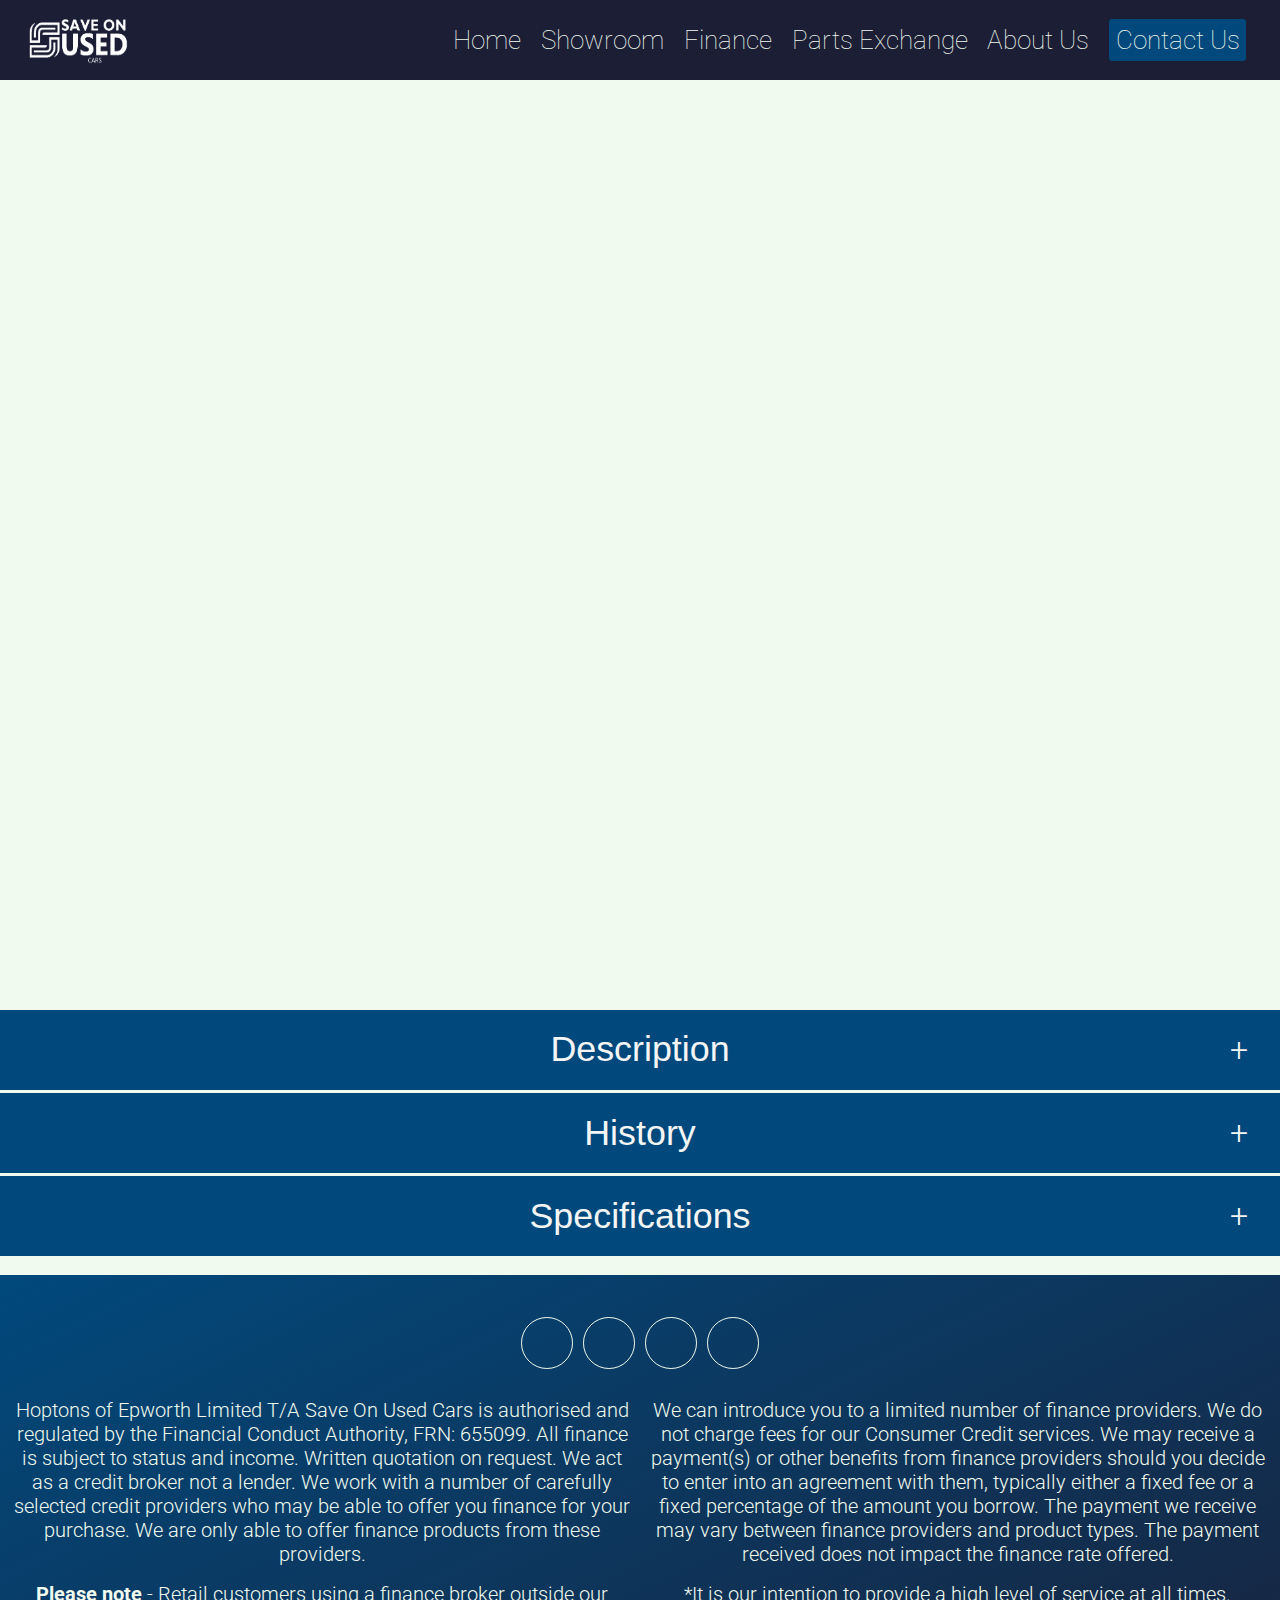
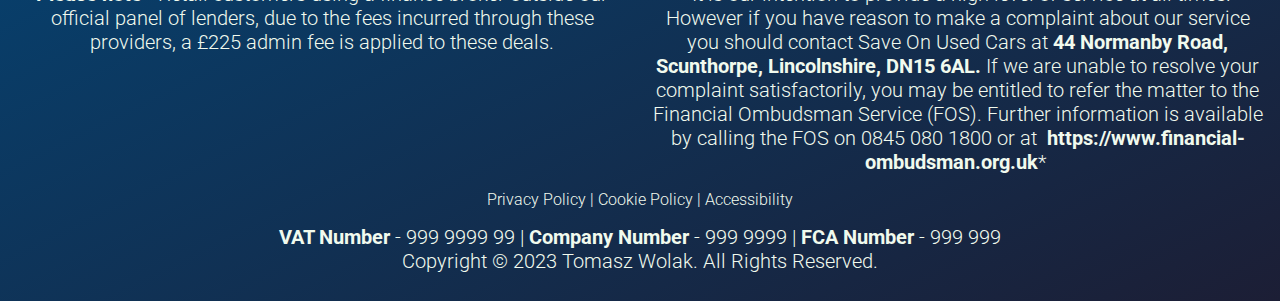
==== commit 29b81174: "Added an accordion and key-item section, and code responsible for both." ====
--- a/car.html
+++ b/car.html
@@ -6,8 +6,8 @@
     <title>Car</title>
     <script type="module" src="./js/main.js" defer></script>
     <script type="module" src="./js/pages/car.js" defer></script>
-    <link rel="stylesheet" href="/css/main.css" />
-    <link rel="stylesheet" href="/css/car.css" />
+    <link rel="stylesheet" href="./css/main.css" />
+    <link rel="stylesheet" href="./css/car.css" />
     <link
       rel="stylesheet"
       href="https://cdnjs.cloudflare.com/ajax/libs/font-awesome/6.4.2/css/all.min.css"
@@ -56,16 +56,21 @@
           ></ul>
         </div>
       </section>
-      <div class="yearMilageFuelBodyBox grid-4">
-        <h2>Year</h2>
-        <h2>Mileage</h2>
-        <h2>Fuel</h2>
-        <h2>Body</h2>
-        <h2 class="year"></h2>
-        <h2 class="mileage"></h2>
-        <h2 class="fuel"></h2>
-        <h2 class="body"></h2>
-      </div>
+      <section class="key-info"></section>
+      <section class="accordion-section">
+        <div class="accordion accordion-description">
+          <button class="accordion-button">Description</button>
+          <p></p>
+        </div>
+        <div class="accordion accordion-history">
+          <button class="accordion-button">History</button>
+          <p></p>
+        </div>
+        <div class="accordion accordion-specifications">
+          <button class="accordion-button">Specifications</button>
+          <p></p>
+        </div>
+      </section>
     </main>
   </body>
 </html>
--- a/css/car.css
+++ b/css/car.css
@@ -33,15 +33,6 @@
   gap: 0.32rem;
   align-items: flex-end;
   padding-right: 0.64rem;
-}
-/* to be remade*/
-main div.yearMilageFuelBodyBox {
-  display: grid;
-  grid-template-columns: 1fr 1fr 1fr 1fr;
-  gap: 0.25rem;
-
-  padding: 0 1rem;
-  text-align: center;
 }
 
 /*Start of carousel*/
@@ -167,3 +158,69 @@
   width: 100%;
 }
 /*End of carousel*/
+/*Start of key-info*/
+section.key-info {
+  position: relative;
+  display: grid;
+  grid-template-columns: repeat(auto-fill, 10rem);
+  gap: 2rem;
+  width: 100%;
+  max-width: 46rem;
+  justify-content: center;
+  text-align: center;
+  padding-bottom: 1rem;
+}
+.key-info-item {
+  display: flex;
+  flex-direction: column;
+  gap: 0.64rem;
+  align-items: center;
+  justify-content: center;
+}
+/*end of key-info*/
+/*Start of accordion*/
+section.accordion-section {
+  width: 100%;
+  height: fit-content;
+  padding: unset;
+  padding-bottom: 1rem;
+}
+.accordion {
+  width: 100%;
+  max-height: calc(5rem + 0.2rem);
+  position: relative;
+  border-bottom: 0.2rem solid var(--colour-main);
+  overflow: hidden;
+  transition: all 0.5s linear;
+}
+.accordion::before {
+  position: absolute;
+  top: 2.5rem;
+  content: "+";
+  color: whitesmoke;
+  z-index: 1;
+  font-size: 2rem;
+  transform: translateY(-50%);
+  right: 2rem;
+}
+.accordion.active {
+  max-height: 30rem;
+}
+.accordion.active::before {
+  content: "-";
+}
+.accordion-button {
+  background: var(--colour-secondary);
+  color: whitesmoke;
+  width: 100%;
+  height: 5rem;
+  font-size: var(--font-lrg);
+}
+.accordion p {
+  padding: var(--padding-thin);
+  width: 100%;
+  min-height: 5rem;
+  height: fit-content;
+}
+
+/*End of accordion*/
